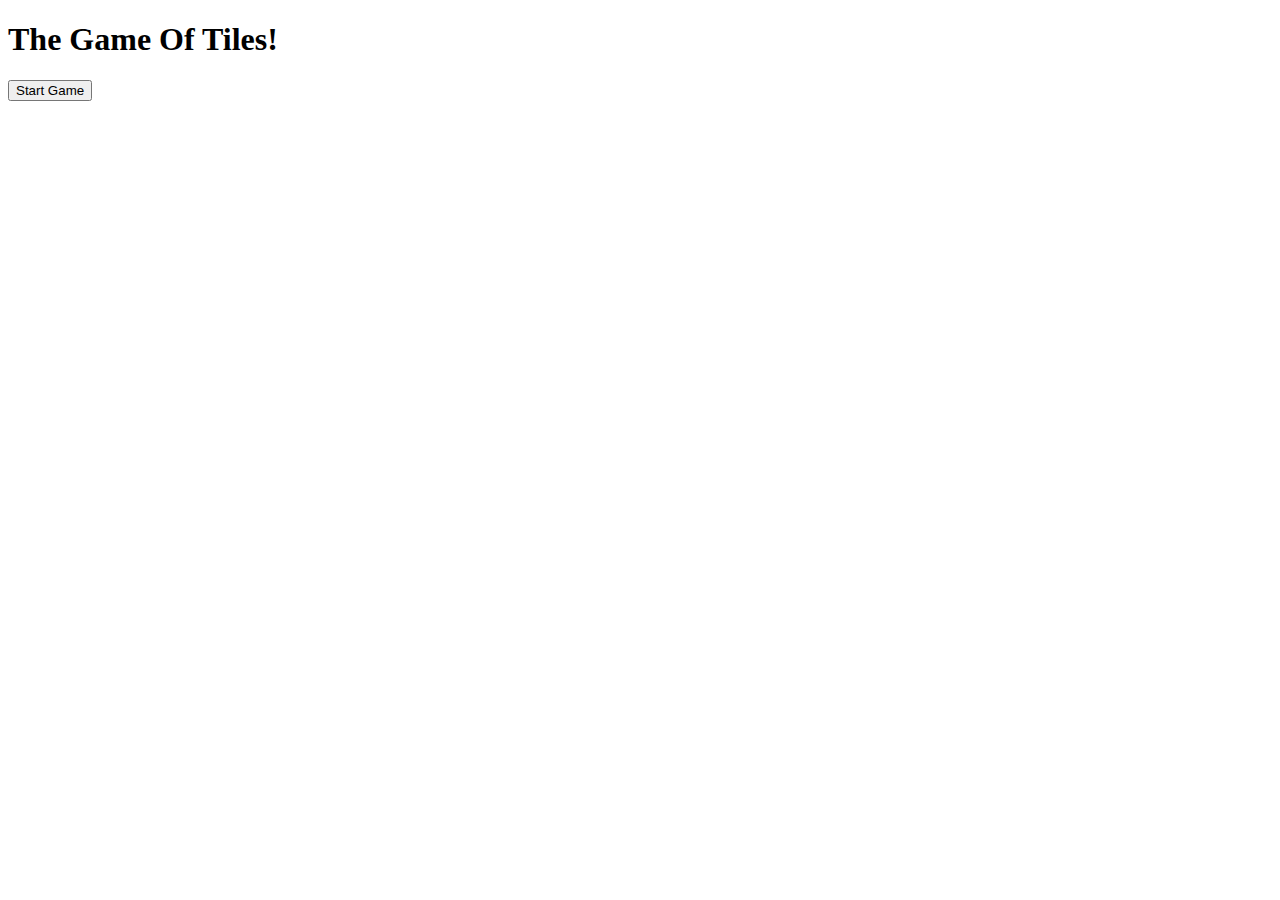
==== Index.html @ 29159558 "Add files via upload" ====
<!DOCTYPE html>
<html>
  <head>
    <title>Delta Task 1</title>
    <link rel="stylesheet" href="styles.css" />
  </head>
  <body style="background-image:url('https://img.freepik.com/premium-vector/yellow-green-light-background_77032-772.jpg?w=2000')">
      <h1 class="title">The Game Of Tiles! </h1>
      <p id="currentTime"></p>
      <button> Start Game</button>
      
      <section class="main">
        <div class="box play" id="box-1" onclick="round(this.id)"></div>
        <div class="box play" id="box-2" onclick="round(this.id)"></div>
        <div class="box play" id="box-3" onclick="round(this.id)"></div>
        <div class="box play" id="box-4" onclick="round(this.id)"></div>
        <div class="box play" id="box-5" onclick="round(this.id)"></div>
        <div class="box play" id="box-6" onclick="round(this.id)"></div>
        <div class="box play" id="box-7" onclick="round(this.id)"></div>
        <div class="box play" id="box-8" onclick="round(this.id)"></div>
        <div class="box play" id="box-9" onclick="round(this.id)"></div>
        <div class="box play" id="box-10" onclick="round(this.id)"></div>
        <div class="box play" id="box-11" onclick="round(this.id)"></div>
        <div class="box play" id="box-12" onclick="round(this.id)"></div>
        <div class="box play" id="box-13" onclick="round(this.id)"></div>
        <div class="box play" id="box-14" onclick="round(this.id)"></div>
        <div class="box play" id="box-15" onclick="round(this.id)"></div>
        <div class="box play" id="box-16" onclick="round(this.id)"></div>
        
      <script src="script.js"></script>
  </body>
</html>
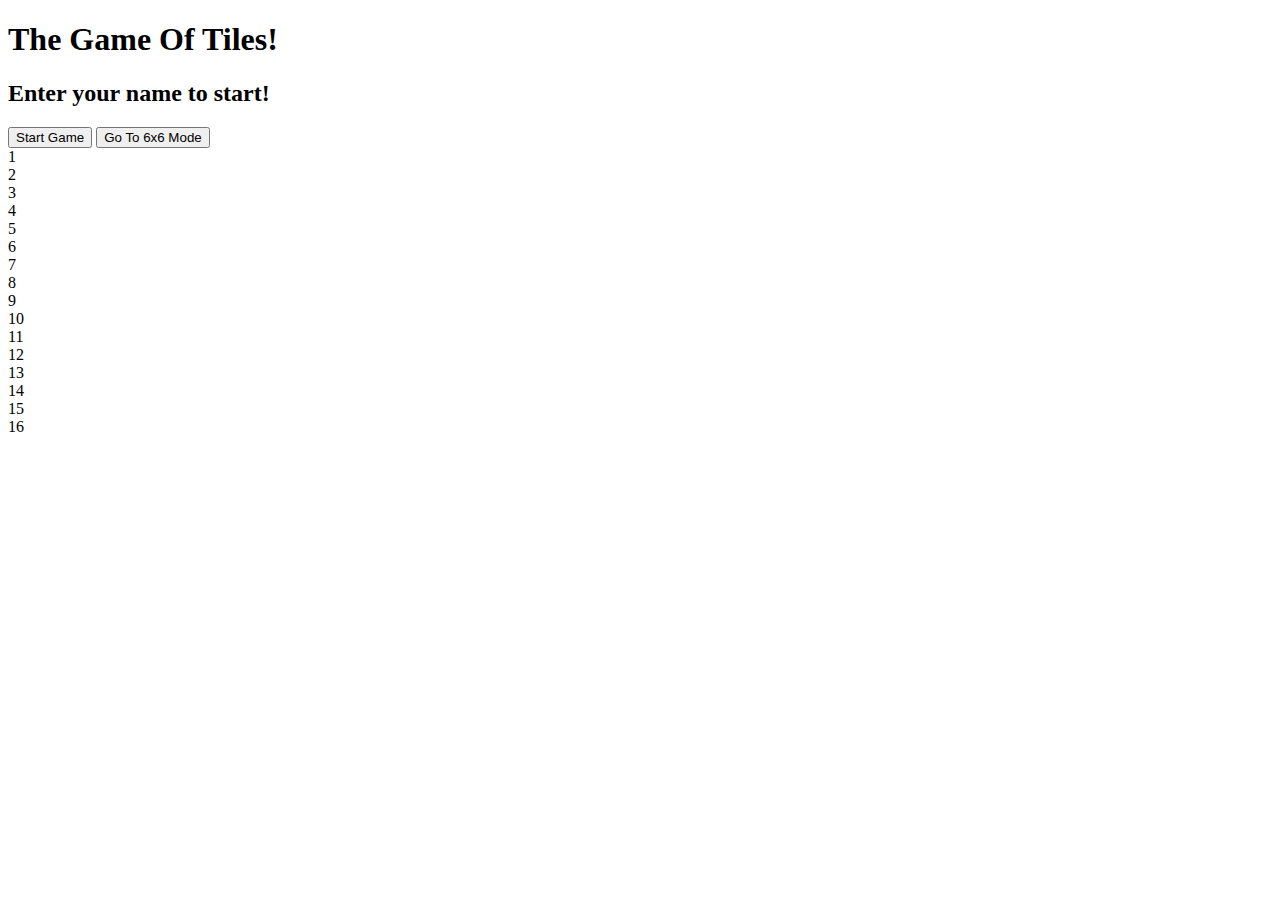
==== commit b1e27ea6: "Add files via upload" ====
--- a/Index.html
+++ b/Index.html
@@ -6,27 +6,29 @@
   </head>
   <body style="background-image:url('https://img.freepik.com/premium-vector/yellow-green-light-background_77032-772.jpg?w=2000')">
       <h1 class="title">The Game Of Tiles! </h1>
-      <p id="currentTime"></p>
-      <button> Start Game</button>
+      <h2 id="welname" class="welname">Enter your name to start!</h2>
+      <p class="Level" id="Level"></p>
+      <button id="namebut" class=""namebut> Start Game</button>
+      <a href="hard-index.html"><button class="g6">Go To 6x6 Mode</button></a>
       
       <section class="main">
-        <div class="box play" id="box-1" onclick="round(this.id)"></div>
-        <div class="box play" id="box-2" onclick="round(this.id)"></div>
-        <div class="box play" id="box-3" onclick="round(this.id)"></div>
-        <div class="box play" id="box-4" onclick="round(this.id)"></div>
-        <div class="box play" id="box-5" onclick="round(this.id)"></div>
-        <div class="box play" id="box-6" onclick="round(this.id)"></div>
-        <div class="box play" id="box-7" onclick="round(this.id)"></div>
-        <div class="box play" id="box-8" onclick="round(this.id)"></div>
-        <div class="box play" id="box-9" onclick="round(this.id)"></div>
-        <div class="box play" id="box-10" onclick="round(this.id)"></div>
-        <div class="box play" id="box-11" onclick="round(this.id)"></div>
-        <div class="box play" id="box-12" onclick="round(this.id)"></div>
-        <div class="box play" id="box-13" onclick="round(this.id)"></div>
-        <div class="box play" id="box-14" onclick="round(this.id)"></div>
-        <div class="box play" id="box-15" onclick="round(this.id)"></div>
-        <div class="box play" id="box-16" onclick="round(this.id)"></div>
+        <div class="box1">1</div>
+        <div class="box2">2</div>
+        <div class="box3">3</div>
+        <div class="box4">4</div>
+        <div class="box5">5</div>
+        <div class="box6">6</div>
+        <div class="box7">7</div>
+        <div class="box8">8</div>
+        <div class="box9">9</div>
+        <div class="box10">10</div>
+        <div class="box11">11</div>
+        <div class="box12">12</div>
+        <div class="box13">13</div>
+        <div class="box14">14</div>
+        <div class="box15">15</div>
+        <div class="box16">16</div>
         
       <script src="script.js"></script>
   </body>
-</html>+</html>
